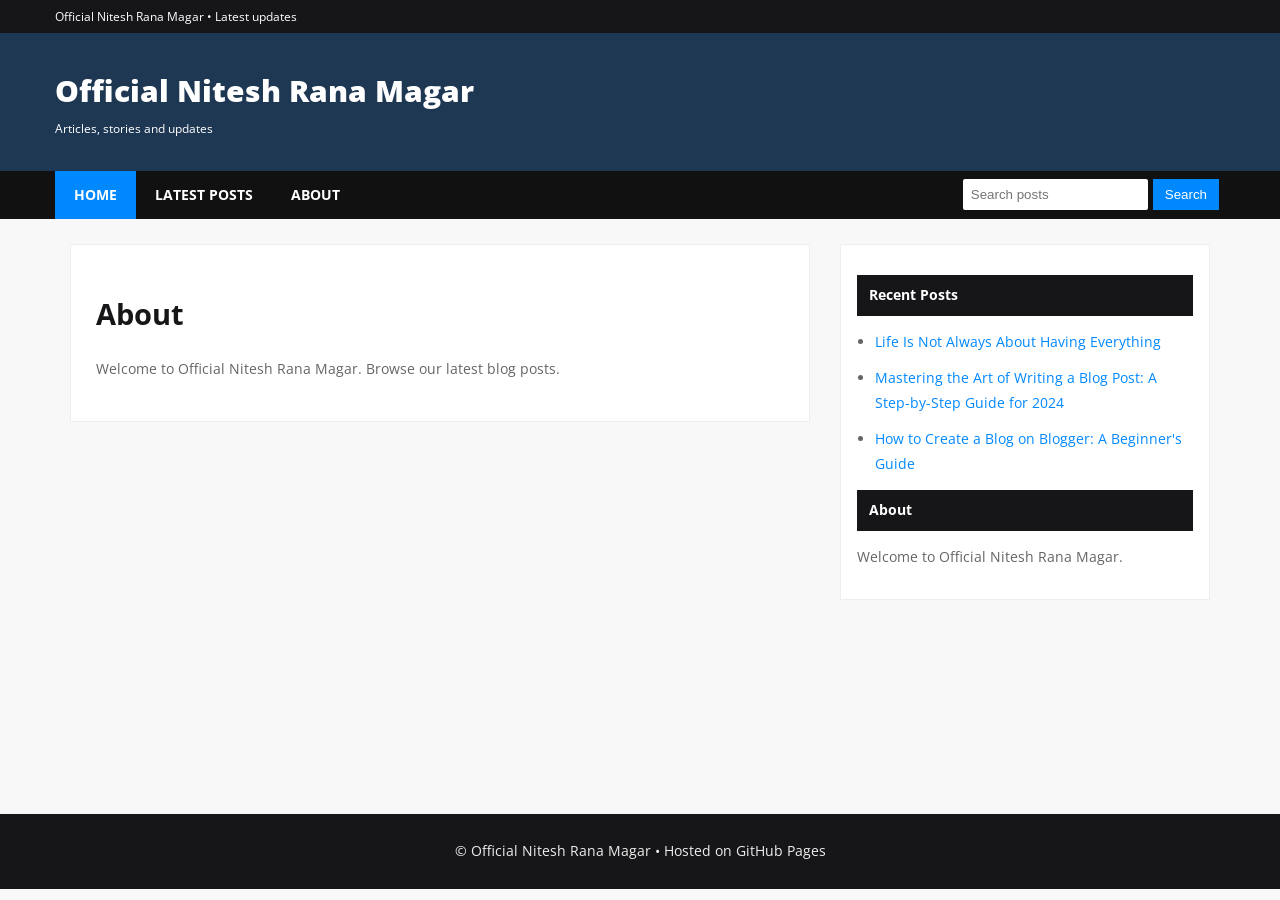
==== about.html @ b8dfa954 "Add files via upload" ====
<!doctype html><html lang="en"><head><meta charset="utf-8"><meta name="viewport" content="width=device-width,initial-scale=1"><title>About | Official Nitesh Rana Magar</title><meta name="description" content="About this website"><link rel="stylesheet" href="CSS/style.css"><link rel="canonical" href="https://niteshranamagar.com.np/about.html"></head><body><header><div class="top">Official Nitesh Rana Magar • Latest updates</div><div class="brand"><a href="index.html">Official Nitesh Rana Magar</a><small>Articles, stories and updates</small></div><nav class="nav"><div class="nav-inner"><button class="mobile-toggle" aria-label="Toggle menu">☰</button><div class="nav-links"><a class="active" href="index.html">Home</a><a href="index.html#latest">Latest Posts</a><a href="about.html">About</a></div><form class="search" action="index.html" method="get"><input name="q" aria-label="Search posts" placeholder="Search posts"><button type="submit">Search</button></form></div></nav></header><div class="wrap"><main><article class="article"><h1>About</h1><p>Welcome to Official Nitesh Rana Magar. Browse our latest blog posts.</p></article></main><aside class="sidebar"><h3>Recent Posts</h3><ul><li><a href="2026/08/life-is-not-always-about-having.html">Life Is Not Always About Having Everything</a></li><li><a href="2024/10/mastering-art-of-writing-blog-post-step.html">Mastering the Art of Writing a Blog Post: A Step-by-Step Guide for 2024</a></li><li><a href="2024/10/a-step-by-step-guide-to-creating-blog.html">How to Create a Blog on Blogger: A Beginner&#x27;s Guide</a></li></ul><h3>About</h3><p>Welcome to Official Nitesh Rana Magar.</p></aside></div><footer class="footer">© Official Nitesh Rana Magar • Hosted on GitHub Pages</footer><script src="js/main.js" defer></script></body></html>
---- CSS/style.css ----
@import url('https://fonts.googleapis.com/css2?family=Open+Sans:wght@400;600;700;800&display=swap');
:root{--blue:#0088ff;--dark:#161619;--head:#1e3753;--text:#656565}*{box-sizing:border-box}body{margin:0;background:#f8f8f8;color:var(--text);font:14px/1.75 'Open Sans',Arial,sans-serif}a{text-decoration:none;color:var(--blue)}a:hover{color:#005ea9}img{max-width:100%;height:auto}header .top{background:#161619;color:white;padding:6px max(16px,calc((100vw - 1170px)/2));font-size:12px}header .brand{background:#1e3753 url('https://blogger.googleusercontent.com/img/b/R29vZ2xl/AVvXsEglYlrq6RlFUQUMCfGf4Junsw3gi5Q00gRDCUJs_23S-vqgmKCU4-CncdOkBkfKqQ7S0qvA94m7v6Hy3ovlSEdP_IZ8lq71KV7uYAeVSwNFt8gDlttfbHmlEa3iBmPCX-pIeZfN3Q7JgOSH/s1600/Sora-Seo-Head-Bg.png') center/cover;padding:32px max(16px,calc((100vw - 1170px)/2));color:white}header .brand a{color:white;font-size:30px;font-weight:800}header .brand small{display:block;font-size:12px;font-weight:400}.nav{background:#111}.nav-inner{max-width:1170px;margin:auto;display:flex;align-items:center;justify-content:space-between}.nav-links{display:flex;gap:0}.nav a{color:white;padding:12px 19px;display:block;font-weight:700;text-transform:uppercase}.nav a:hover,.nav a.active{background:var(--blue)}.search{display:flex;gap:5px;padding:6px}.search input{padding:8px;border:0;border-radius:2px;min-width:110px}.search button{background:var(--blue);color:white;border:0;padding:8px 12px;cursor:pointer}.wrap{max-width:1170px;margin:25px auto;padding:0 15px;display:grid;grid-template-columns:minmax(0,2fr) minmax(250px,1fr);gap:30px;min-height:60vh}.section-title{background:var(--dark);color:white;font-size:15px;text-transform:uppercase;margin:0 0 20px}.section-title span{display:inline-block;background:var(--blue);padding:5px 15px}.cards{display:grid;grid-template-columns:repeat(2,minmax(0,1fr));gap:24px}.card{background:white;border:1px solid #eee;overflow:hidden}.thumb{height:210px;display:block;background:#e7edf3;overflow:hidden}.thumb img{height:100%;width:100%;object-fit:cover}.card .info{padding:15px}.card h2{font-size:19px;line-height:1.4;margin:8px 0}.card h2 a{color:#161619}.card h2 a:hover{color:var(--blue)}.meta{font-size:12px;color:#999}.category{background:var(--blue);color:white;font-size:11px;padding:3px 7px}.sidebar{background:white;padding:16px;border:1px solid #eee;align-self:start}.sidebar h3{background:var(--dark);color:white;font-size:14px;padding:8px 12px}.sidebar ul{padding-left:18px}.sidebar li{margin-bottom:12px}.article{background:white;padding:25px;border:1px solid #eee;overflow-wrap:anywhere}.article h1{font-size:29px;line-height:1.35;color:#161619}.article-content{font-size:15px;line-height:1.85}.article-content img{max-width:100%;height:auto}.article-content iframe{max-width:100%}.article-content a{overflow-wrap:anywhere}.article-content table{display:block;max-width:100%;overflow-x:auto}.article-content [style*='font-size: 42px']{font-size:28px!important}.empty{background:white;padding:30px}.footer{background:#161619;color:#eee;text-align:center;padding:25px;margin-top:30px}.mobile-toggle{display:none;background:none;color:white;border:0;font-size:24px;padding:8px 16px;cursor:pointer}@media(max-width:750px){.wrap{display:block}.sidebar{margin-top:24px}.cards{grid-template-columns:1fr}.thumb{height:220px}.nav-inner{display:block}.mobile-toggle{display:block}.nav-links{display:none;flex-direction:column}.nav-links.open{display:flex}.search{padding:10px}.search input{flex:1;min-width:0}.article{padding:15px}.article h1{font-size:23px}header .brand a{font-size:23px}}
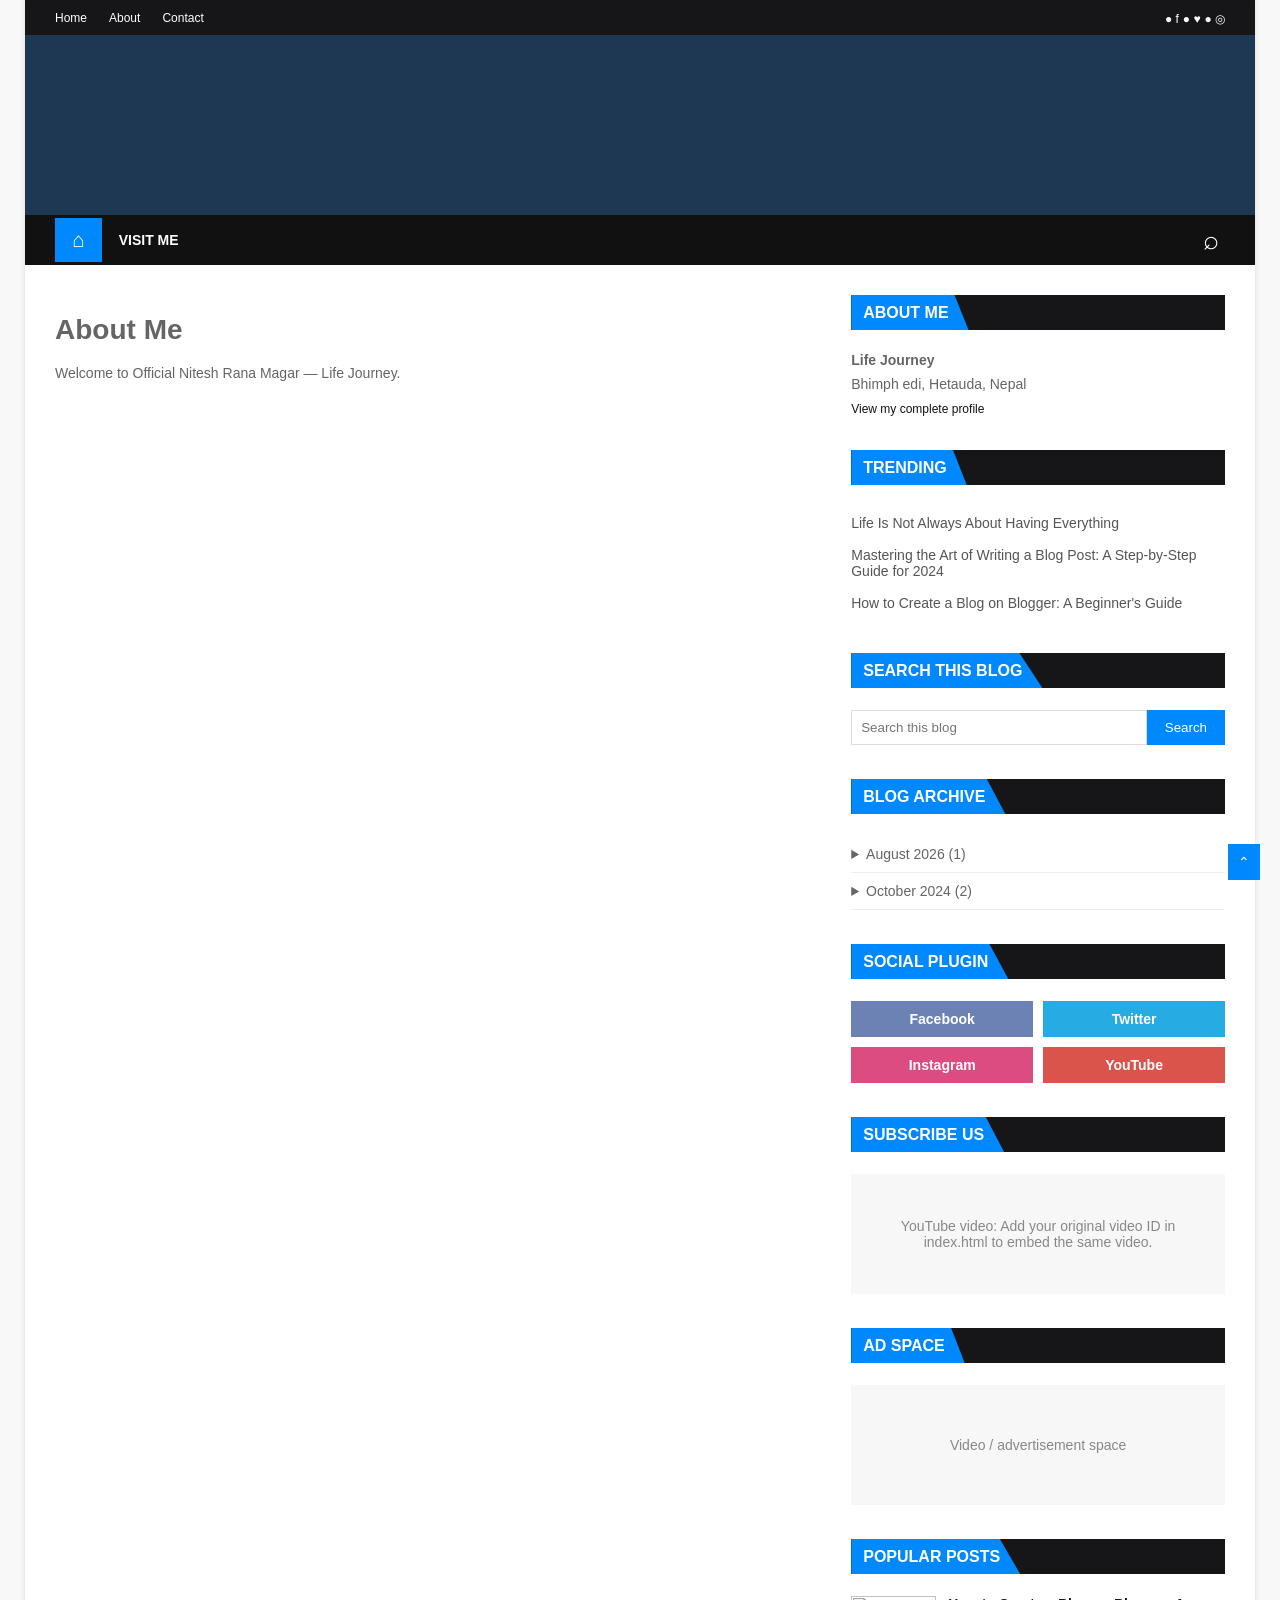
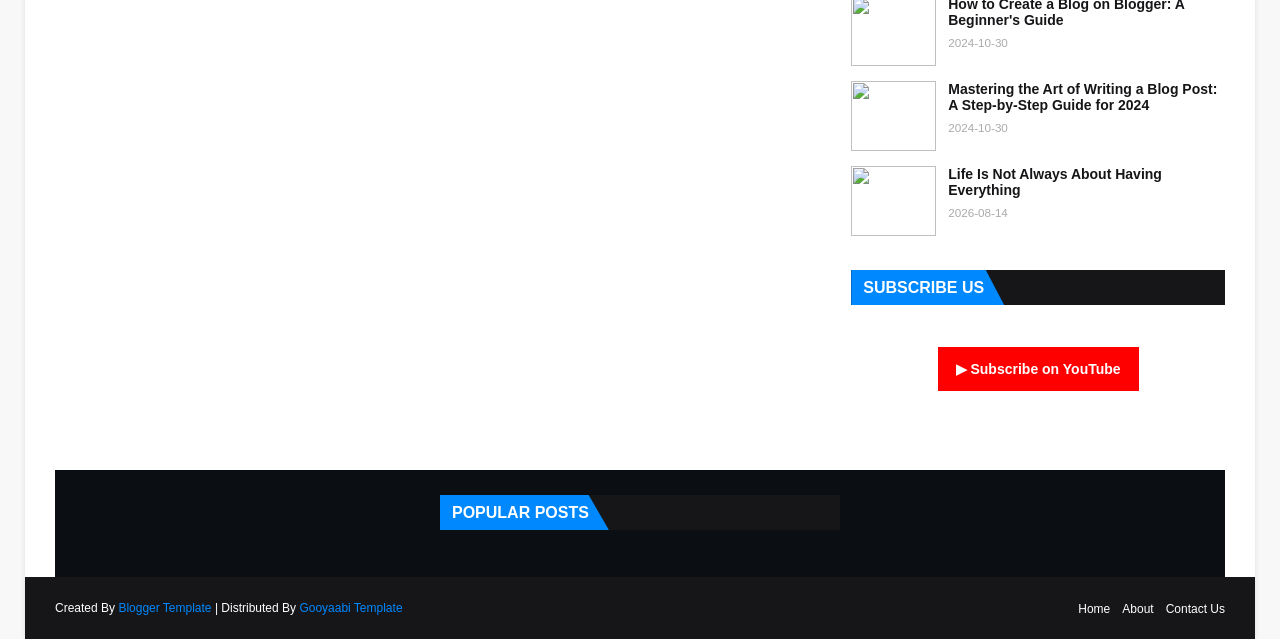
==== commit ee1dfa71: "Updating" ====
--- a/about.html
+++ b/about.html
@@ -1 +1 @@
-<!doctype html><html lang="en"><head><meta charset="utf-8"><meta name="viewport" content="width=device-width,initial-scale=1"><title>About | Official Nitesh Rana Magar</title><meta name="description" content="About this website"><link rel="stylesheet" href="CSS/style.css"><link rel="canonical" href="https://niteshranamagar.com.np/about.html"></head><body><header><div class="top">Official Nitesh Rana Magar • Latest updates</div><div class="brand"><a href="index.html">Official Nitesh Rana Magar</a><small>Articles, stories and updates</small></div><nav class="nav"><div class="nav-inner"><button class="mobile-toggle" aria-label="Toggle menu">☰</button><div class="nav-links"><a class="active" href="index.html">Home</a><a href="index.html#latest">Latest Posts</a><a href="about.html">About</a></div><form class="search" action="index.html" method="get"><input name="q" aria-label="Search posts" placeholder="Search posts"><button type="submit">Search</button></form></div></nav></header><div class="wrap"><main><article class="article"><h1>About</h1><p>Welcome to Official Nitesh Rana Magar. Browse our latest blog posts.</p></article></main><aside class="sidebar"><h3>Recent Posts</h3><ul><li><a href="2026/08/life-is-not-always-about-having.html">Life Is Not Always About Having Everything</a></li><li><a href="2024/10/mastering-art-of-writing-blog-post-step.html">Mastering the Art of Writing a Blog Post: A Step-by-Step Guide for 2024</a></li><li><a href="2024/10/a-step-by-step-guide-to-creating-blog.html">How to Create a Blog on Blogger: A Beginner&#x27;s Guide</a></li></ul><h3>About</h3><p>Welcome to Official Nitesh Rana Magar.</p></aside></div><footer class="footer">© Official Nitesh Rana Magar • Hosted on GitHub Pages</footer><script src="js/main.js" defer></script></body></html>+<!doctype html><html lang="en"><head><meta charset="utf-8"><meta name="viewport" content="width=device-width, initial-scale=1"><meta name="description" content="Official Nitesh Rana Magar blog"><title>Official Nitesh Rana Magar</title><link rel="stylesheet" href="style.css"></head><body><div id="outer"><div class="top"><div class="wrap"><a href="index.html">Home</a><a href="about.html">About</a><a href="contact.html">Contact</a><span class="top-social"><a href="https://facebook.com/">● f</a> <a href="https://twitter.com/">● ♥</a> <a href="https://instagram.com/">● ◎</a></span></div></div><header><div class="wrap"><img class="header-photo" src="assets/DSC_0408.jpeg" alt="Nitesh Rana Magar" onerror="this.style.display='none'"></div></header><nav><div class="wrap nav-inner"><a class="home" href="index.html">⌂</a><a href="index.html">VISIT ME</a><button id="searchToggle" aria-label="Search">⌕</button><form class="nav-search" action="index.html"><input name="q" placeholder="Search posts"></form></div></nav><div class="wrap layout"><main><h1>About Me</h1><p>Welcome to Official Nitesh Rana Magar — Life Journey.</p></main><aside><section class="widget"><h3 class="section-title"><span>ABOUT ME</span></h3><div class="about"><img src="assets/DSC_0408.jpeg" alt="Profile" onerror="this.style.display='none'"><div><b>Life Journey</b><p>Bhimph edi, Hetauda, Nepal</p><a href="about.html">View my complete profile</a></div></div></section><section class="widget"><h3 class="section-title"><span>TRENDING</span></h3><div class="side-list"><a href="post-1.html">Life Is Not Always About Having Everything</a><a href="post-2.html">Mastering the Art of Writing a Blog Post: A Step-by-Step Guide for 2024</a><a href="post-3.html">How to Create a Blog on Blogger: A Beginner&#x27;s Guide</a></div></section><section class="widget"><h3 class="section-title"><span>SEARCH THIS BLOG</span></h3><form id="searchform" action="index.html"><input id="q" name="q" placeholder="Search this blog" required><button>Search</button></form></section><section class="widget"><h3 class="section-title"><span>BLOG ARCHIVE</span></h3><details><summary>August 2026 (1)</summary><a href="post-1.html">Life Is Not Always About Having Everything</a></details><details><summary>October 2024 (2)</summary><a href="post-2.html">Mastering the Art of Writing a Blog Post: A Step-by-Step Guide for 2024</a><a href="post-3.html">How to Create a Blog on Blogger: A Beginner&#x27;s Guide</a></details></section><section class="widget"><h3 class="section-title"><span>SOCIAL PLUGIN</span></h3><div class="social-grid"><a class="fb" href="https://facebook.com/" target="_blank" rel="noopener">Facebook</a><a class="tw" href="https://twitter.com/" target="_blank" rel="noopener">Twitter</a><a class="ig" href="https://instagram.com/" target="_blank" rel="noopener">Instagram</a><a class="yt" href="https://youtube.com/" target="_blank" rel="noopener">YouTube</a></div></section><section class="widget"><h3 class="section-title"><span>SUBSCRIBE US</span></h3><div class="video-note">YouTube video: Add your original video ID in index.html to embed the same video.</div></section><section class="widget"><h3 class="section-title"><span>AD SPACE</span></h3><div class="video-note">Video / advertisement space</div></section><section class="widget"><h3 class="section-title"><span>POPULAR POSTS</span></h3><a class="popular" href="post-3.html"><img src="https://blogger.googleusercontent.com/img/b/R29vZ2xl/AVvXsEhb4g-47JvARWl4GKN60ap8gN_gB33fBuu68ETHW2DZZm34nmyw-2Glo_PSJFrKpmI0Rk1nDh0V3k23sV251pTU6AXNZKp6EXdTdmyQyFfRblJO55j4ydkO3hV8xMtKjK9Ml34X6GkpNxNYoA1_1XzeXAjAuy0UY6rqdqN2OtZJZCczlx-bk6IOD8quu4uB/s16000/Image%204.jpeg" loading="lazy"><span><b>How to Create a Blog on Blogger: A Beginner&#x27;s Guide</b><small>2024-10-30</small></span></a><a class="popular" href="post-2.html"><img src="https://blogger.googleusercontent.com/img/b/R29vZ2xl/AVvXsEgh5IjwazO3GfaXL0IXY3CRgIJoLI5qR8PG3SLLaA8UuJPl5IRZoWEK56QU0ov_rgeD134JoOKjcCPEPii5B7x-Yc7eUw74qqr9YWptg7qowl2DmTibtRsidQlcf2INbpF8fDZ-FYxJMp5hC4-9qWOMevWBlH7NaoI9DB6f7hpNVOgeQWTgERcQdzS7zPUt/w640-h640/Image%2019.jpeg" loading="lazy"><span><b>Mastering the Art of Writing a Blog Post: A Step-by-Step Guide for 2024</b><small>2024-10-30</small></span></a><a class="popular" href="post-1.html"><img src="https://blogger.googleusercontent.com/img/a/AVvXsEhAhETEpQWUWHpyaw4EtacbatovlaSbtLhlSCMe91Hwu8lI9tzih5Mb_OOBLZ7qHTUx01PbO6SgxYHDLDr_ZDfTr16t7vJeIqTCcjlDDy4QnAjEpkQOfSHDOGuH3u4jdZwhPH1uzg9I3juG0wHrPHtQhEZhvteDSA_EXH7otafVx8eDJxyFuqns0sEoUokS=w320-h187" loading="lazy"><span><b>Life Is Not Always About Having Everything</b><small>2026-08-14</small></span></a></section><section class="widget"><h3 class="section-title"><span>SUBSCRIBE US</span></h3><div class="subscribe"><a href="https://www.youtube.com/" target="_blank" rel="noopener">▶ Subscribe on YouTube</a></div></section></aside></div><div class="wrap footer-widget"><h3 class="section-title"><span>POPULAR POSTS</span></h3></div><footer><div class="wrap">Created By <a href="https://www.soratemplates.com/">Blogger Template</a> | Distributed By <a href="https://www.gooyaabitemplates.com/">Gooyaabi Template</a><span><a href="index.html">Home</a>　<a href="about.html">About</a>　<a href="contact.html">Contact Us</a></span></div></footer></div><a class="up" href="#">⌃</a><script src="script.js"></script></body></html>
--- a/style.css
+++ b/style.css
@@ -0,0 +1 @@
+*{box-sizing:border-box}html{scroll-behavior:smooth}body{margin:0;background:#f8f8f8;font:14px 'Open Sans',Arial,sans-serif;color:#656565}a{text-decoration:none;color:#0088ff}#outer{max-width:1230px;margin:auto;background:white;box-shadow:0 0 5px #ddd}.wrap{max-width:1170px;margin:auto}.top{background:#161619;color:white;height:35px}.top .wrap{display:flex;gap:22px;align-items:center;height:100%}.top a{color:white;font-size:12px}.top-social{margin-left:auto}header{background:#1e3753 url('https://blogger.googleusercontent.com/img/b/R29vZ2xl/AVvXsEglYlrq6RlFUQUMCfGf4Junsw3gi5Q00gRDCUJs_23S-vqgmKCU4-CncdOkBkfKqQ7S0qvA94m7v6Hy3ovlSEdP_IZ8lq71KV7uYAeVSwNFt8gDlttfbHmlEa3iBmPCX-pIeZfN3Q7JgOSH/s1600/Sora-Seo-Head-Bg.png') center/cover;height:180px;padding:30px 0}.header-photo{height:65px;width:55px;object-fit:cover}nav{background:#111;position:sticky;top:0;z-index:20}.nav-inner{display:flex;align-items:center;height:50px;position:relative}.nav-inner>a{color:white;padding:17px;font-weight:bold}.nav-inner .home{background:#0088ff;font-size:21px;padding:10px 17px}#searchToggle{margin-left:auto;background:transparent;border:0;color:white;font-size:27px;cursor:pointer}.nav-search{display:none;position:absolute;right:45px;top:7px}.nav-search.show{display:block}.nav-search input{padding:9px}.layout{display:grid;grid-template-columns: 2.05fr 1fr;gap:30px;padding-top:30px;padding-bottom:25px;align-items:start}main{min-width:0}aside{min-width:0}.section-title{background:#161619;height:35px;margin:0 0 22px;position:relative;color:white;font-size:16px;line-height:35px}.section-title span{display:inline-block;background:#0088ff;padding:0 20px 0 12px;clip-path:polygon(0 0,88% 0,100% 100%,0 100%)}.widget{margin-bottom:34px;position:relative}.view-all{position:absolute;right:6px;top:5px;background:#0088ff;color:white;padding:5px 10px;font-size:11px;font-weight:bold}.post-row{display:grid;grid-template-columns: 35% 1fr;gap:20px;margin-bottom:30px;min-height:210px}.thumb{display:block;height:210px;overflow:hidden}.thumb img{width:100%;height:100%;object-fit:cover}.post-row h2{font-size:25px;line-height:1.35;margin:2px 0 12px;color:#161619}.post-row h2 a{color:inherit}.post-row h2 a:hover{color:#0088ff}.meta{font-size:12px;color:#aaa;margin:10px 0}.post-row p{line-height:1.85;margin:10px 0}.btn{display:inline-block;background:#0088ff;color:white;font-weight:bold;padding:6px 12px}.about{display:flex;gap:15px}.about img{width:85px;height:85px;object-fit:cover}.about p{margin:8px 0}.about a{color:#111;font-size:12px}.side-list a,details a{display:block;padding:8px 0;color:#555}#searchform{display:flex}#searchform input{min-width:0;flex:1;border:1px solid #ddd;padding:9px}#searchform button{border:0;background:#0088ff;color:white;padding:0 18px}details{padding:10px 0;border-bottom:1px solid #eee}summary{cursor:pointer}.social-grid{display:grid;grid-template-columns:1fr 1fr;gap:10px}.social-grid a{padding:10px;color:white;text-align:center;font-weight:bold}.fb{background:#6c82b4}.tw{background:#26ace3}.ig{background:#db4d80}.yt{background:#db544c}.video-note{min-height:120px;display:grid;place-items:center;text-align:center;background:#f7f7f7;color:#888;padding:20px}.popular{display:flex;gap:12px;color:#161619;margin:0 0 15px}.popular img{width:85px;height:70px;object-fit:cover}.popular span{flex:1}.popular small{display:block;color:#aaa;margin-top:8px}.subscribe{text-align:center;padding:20px}.subscribe a{background:red;color:white;padding:14px 18px;display:inline-block;font-weight:bold}.feature{width:100%;max-height:280px;object-fit:cover}.pagination a{background:#0088ff;color:white;padding:9px 13px}.footer-widget{background:#0b0e12;min-height:100px;padding:25px 0;display:flex;justify-content:center}.footer-widget .section-title{width:400px}footer{background:#161619;color:white;padding:24px 0;font-size:12px}footer span{float:right}footer span a{color:white}.up{position:fixed;right:20px;bottom:20px;background:#0088ff;color:white;padding:10px}.article-title{color:#111;font-size:30px}.article-body{line-height:1.8;overflow-wrap:anywhere}.article-body img{max-width:100%;height:auto}.article-body iframe{max-width:100%}@media(max-width:800px){.wrap{padding-left:15px;padding-right:15px}.layout{grid-template-columns:1fr}.post-row{grid-template-columns:35% 1fr}.post-row h2{font-size:19px}header{height:145px}footer span{float:none;display:block;margin-top:12px}}@media(max-width:480px){.post-row{grid-template-columns:1fr}.thumb{height:200px}.post-row h2{font-size:21px}.top .wrap{gap:12px}}
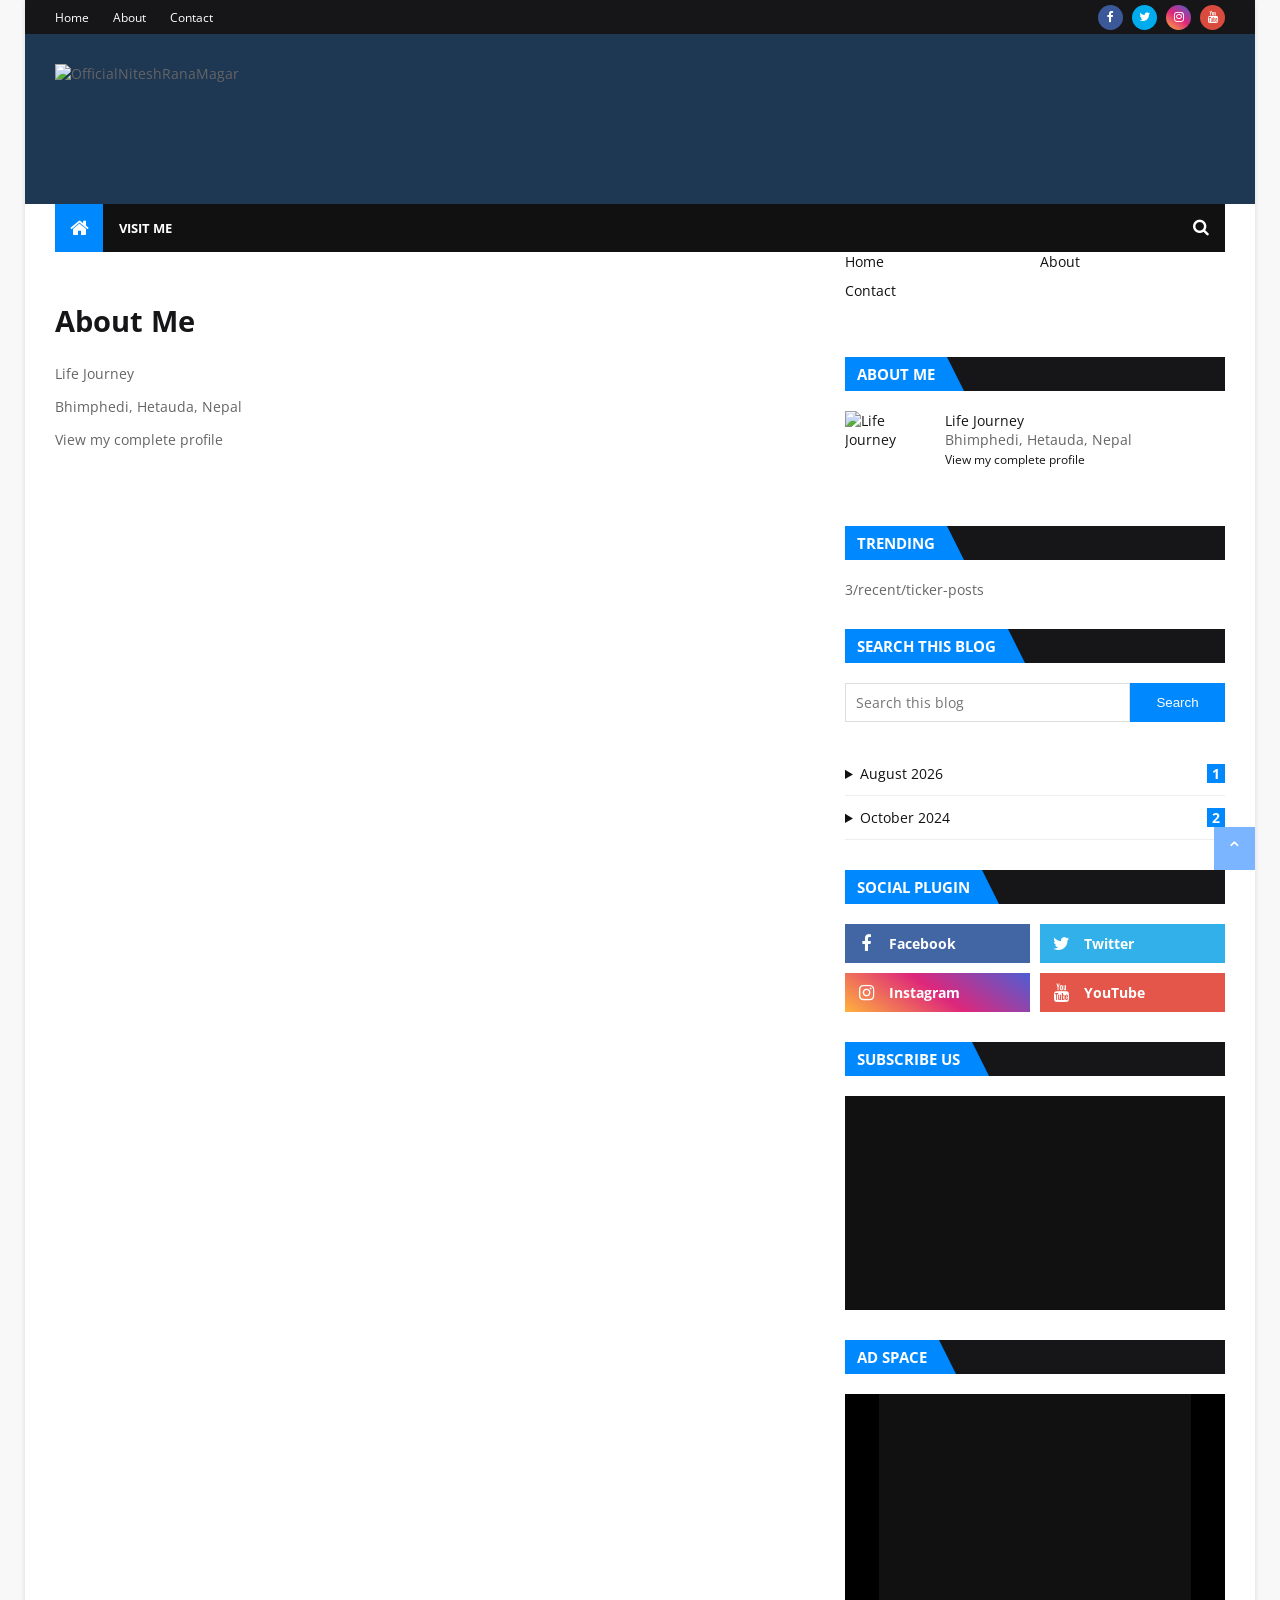
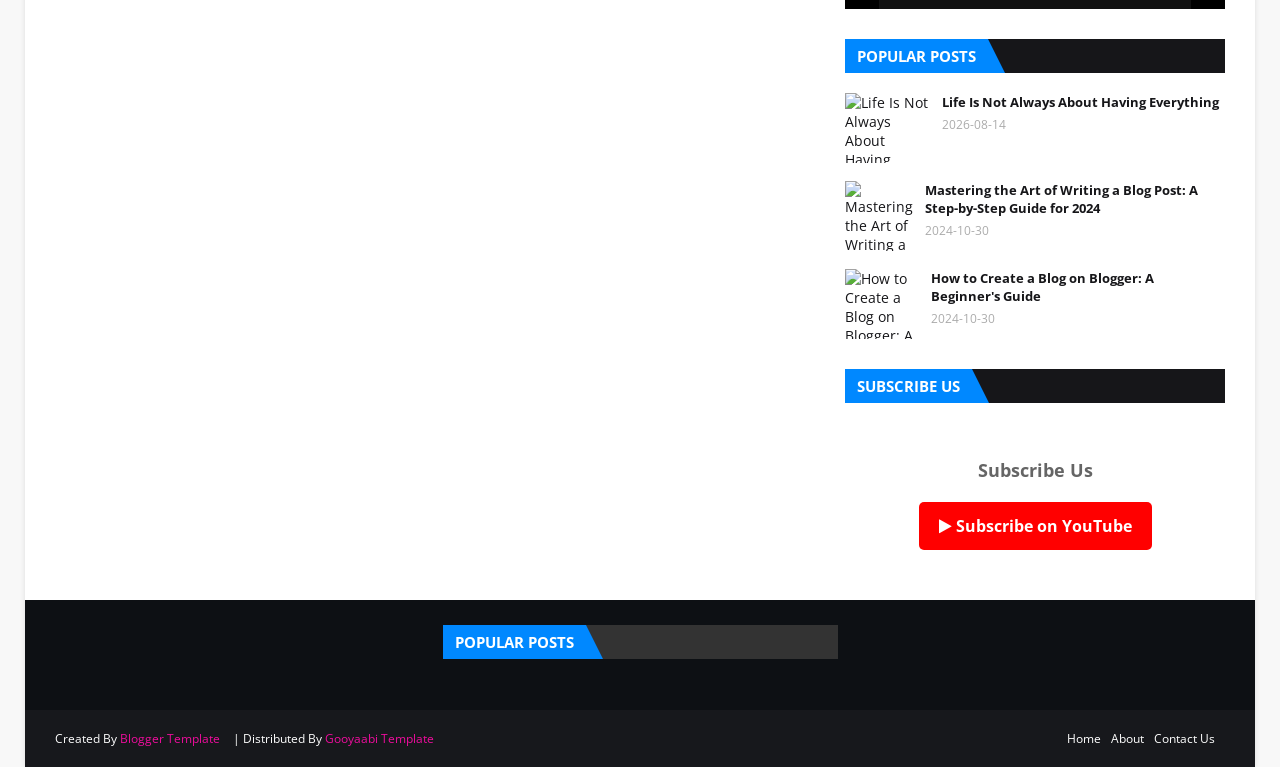
==== commit 86c1c427: "3rd updating" ====
--- a/about.html
+++ b/about.html
@@ -1 +1 @@
-<!doctype html><html lang="en"><head><meta charset="utf-8"><meta name="viewport" content="width=device-width, initial-scale=1"><meta name="description" content="Official Nitesh Rana Magar blog"><title>Official Nitesh Rana Magar</title><link rel="stylesheet" href="style.css"></head><body><div id="outer"><div class="top"><div class="wrap"><a href="index.html">Home</a><a href="about.html">About</a><a href="contact.html">Contact</a><span class="top-social"><a href="https://facebook.com/">● f</a> <a href="https://twitter.com/">● ♥</a> <a href="https://instagram.com/">● ◎</a></span></div></div><header><div class="wrap"><img class="header-photo" src="assets/DSC_0408.jpeg" alt="Nitesh Rana Magar" onerror="this.style.display='none'"></div></header><nav><div class="wrap nav-inner"><a class="home" href="index.html">⌂</a><a href="index.html">VISIT ME</a><button id="searchToggle" aria-label="Search">⌕</button><form class="nav-search" action="index.html"><input name="q" placeholder="Search posts"></form></div></nav><div class="wrap layout"><main><h1>About Me</h1><p>Welcome to Official Nitesh Rana Magar — Life Journey.</p></main><aside><section class="widget"><h3 class="section-title"><span>ABOUT ME</span></h3><div class="about"><img src="assets/DSC_0408.jpeg" alt="Profile" onerror="this.style.display='none'"><div><b>Life Journey</b><p>Bhimph edi, Hetauda, Nepal</p><a href="about.html">View my complete profile</a></div></div></section><section class="widget"><h3 class="section-title"><span>TRENDING</span></h3><div class="side-list"><a href="post-1.html">Life Is Not Always About Having Everything</a><a href="post-2.html">Mastering the Art of Writing a Blog Post: A Step-by-Step Guide for 2024</a><a href="post-3.html">How to Create a Blog on Blogger: A Beginner&#x27;s Guide</a></div></section><section class="widget"><h3 class="section-title"><span>SEARCH THIS BLOG</span></h3><form id="searchform" action="index.html"><input id="q" name="q" placeholder="Search this blog" required><button>Search</button></form></section><section class="widget"><h3 class="section-title"><span>BLOG ARCHIVE</span></h3><details><summary>August 2026 (1)</summary><a href="post-1.html">Life Is Not Always About Having Everything</a></details><details><summary>October 2024 (2)</summary><a href="post-2.html">Mastering the Art of Writing a Blog Post: A Step-by-Step Guide for 2024</a><a href="post-3.html">How to Create a Blog on Blogger: A Beginner&#x27;s Guide</a></details></section><section class="widget"><h3 class="section-title"><span>SOCIAL PLUGIN</span></h3><div class="social-grid"><a class="fb" href="https://facebook.com/" target="_blank" rel="noopener">Facebook</a><a class="tw" href="https://twitter.com/" target="_blank" rel="noopener">Twitter</a><a class="ig" href="https://instagram.com/" target="_blank" rel="noopener">Instagram</a><a class="yt" href="https://youtube.com/" target="_blank" rel="noopener">YouTube</a></div></section><section class="widget"><h3 class="section-title"><span>SUBSCRIBE US</span></h3><div class="video-note">YouTube video: Add your original video ID in index.html to embed the same video.</div></section><section class="widget"><h3 class="section-title"><span>AD SPACE</span></h3><div class="video-note">Video / advertisement space</div></section><section class="widget"><h3 class="section-title"><span>POPULAR POSTS</span></h3><a class="popular" href="post-3.html"><img src="https://blogger.googleusercontent.com/img/b/R29vZ2xl/AVvXsEhb4g-47JvARWl4GKN60ap8gN_gB33fBuu68ETHW2DZZm34nmyw-2Glo_PSJFrKpmI0Rk1nDh0V3k23sV251pTU6AXNZKp6EXdTdmyQyFfRblJO55j4ydkO3hV8xMtKjK9Ml34X6GkpNxNYoA1_1XzeXAjAuy0UY6rqdqN2OtZJZCczlx-bk6IOD8quu4uB/s16000/Image%204.jpeg" loading="lazy"><span><b>How to Create a Blog on Blogger: A Beginner&#x27;s Guide</b><small>2024-10-30</small></span></a><a class="popular" href="post-2.html"><img src="https://blogger.googleusercontent.com/img/b/R29vZ2xl/AVvXsEgh5IjwazO3GfaXL0IXY3CRgIJoLI5qR8PG3SLLaA8UuJPl5IRZoWEK56QU0ov_rgeD134JoOKjcCPEPii5B7x-Yc7eUw74qqr9YWptg7qowl2DmTibtRsidQlcf2INbpF8fDZ-FYxJMp5hC4-9qWOMevWBlH7NaoI9DB6f7hpNVOgeQWTgERcQdzS7zPUt/w640-h640/Image%2019.jpeg" loading="lazy"><span><b>Mastering the Art of Writing a Blog Post: A Step-by-Step Guide for 2024</b><small>2024-10-30</small></span></a><a class="popular" href="post-1.html"><img src="https://blogger.googleusercontent.com/img/a/AVvXsEhAhETEpQWUWHpyaw4EtacbatovlaSbtLhlSCMe91Hwu8lI9tzih5Mb_OOBLZ7qHTUx01PbO6SgxYHDLDr_ZDfTr16t7vJeIqTCcjlDDy4QnAjEpkQOfSHDOGuH3u4jdZwhPH1uzg9I3juG0wHrPHtQhEZhvteDSA_EXH7otafVx8eDJxyFuqns0sEoUokS=w320-h187" loading="lazy"><span><b>Life Is Not Always About Having Everything</b><small>2026-08-14</small></span></a></section><section class="widget"><h3 class="section-title"><span>SUBSCRIBE US</span></h3><div class="subscribe"><a href="https://www.youtube.com/" target="_blank" rel="noopener">▶ Subscribe on YouTube</a></div></section></aside></div><div class="wrap footer-widget"><h3 class="section-title"><span>POPULAR POSTS</span></h3></div><footer><div class="wrap">Created By <a href="https://www.soratemplates.com/">Blogger Template</a> | Distributed By <a href="https://www.gooyaabitemplates.com/">Gooyaabi Template</a><span><a href="index.html">Home</a>　<a href="about.html">About</a>　<a href="contact.html">Contact Us</a></span></div></footer></div><a class="up" href="#">⌃</a><script src="script.js"></script></body></html>+<!doctype html><html lang="en"><head><meta charset="utf-8"><meta name="viewport" content="width=device-width, initial-scale=1"><link rel="stylesheet" href="style.css"><link href="https://fonts.googleapis.com/css?family=Open+Sans:400,700,800&display=swap" rel="stylesheet"><link rel="stylesheet" href="https://cdnjs.cloudflare.com/ajax/libs/font-awesome/4.7.0/css/font-awesome.min.css"><script defer src="script.js"></script><title>About Me — OfficialNiteshRanaMagar</title></head><body><div class="page"><div class="topbar"><div><a href="index.html">Home</a><a href="about.html">About</a><a href="contact.html">Contact</a></div><div class="top-social"><a class="facebook" href="https://www.facebook.com/niteshranamagar01" target="_blank" rel="noopener" aria-label="Facebook"><i class="fa fa-facebook"></i><span>Facebook</span></a><a class="twitter" href="https://x.com/beom_ccc" target="_blank" rel="noopener" aria-label="Twitter"><i class="fa fa-twitter"></i><span>Twitter</span></a><a class="instagram" href="https://www.instagram.com/officialniteshranamagar/" target="_blank" rel="noopener" aria-label="Instagram"><i class="fa fa-instagram"></i><span>Instagram</span></a><a class="youtube" href="https://www.youtube.com/@niteshmagarvlogsr2" target="_blank" rel="noopener" aria-label="YouTube"><i class="fa fa-youtube"></i><span>YouTube</span></a></div></div><header class="header"><a href="index.html"><img src="https://blogger.googleusercontent.com/img/a/AVvXsEgUBipj3XaGP6TCswDvsS4SVaADWafEoUQFYUJ_1sl7LhoGlxXnk5bZRqp8LVl-YM6yAF50K0X-Va9VBim4-Xq62HuNlB95XoFXMkG-LcmHW9Y_iosJ8hSZ8VQNG3L6qYnl8HvOkCmag3nOdZbOzDnW_kvVo0SkTFebYrY3TgCdUx5OBKHccV0c3gwhAaPC=s304" alt="OfficialNiteshRanaMagar"></a></header><nav class="nav"><a class="home-icon" href="index.html" aria-label="Home"><i class="fa fa-home"></i></a><a class="visit" href="https://www.instagram.com/officialniteshranamagar/">VISIT ME</a><button id="toggle-search" aria-label="Open search"><i class="fa fa-search"></i></button><form id="nav-search" action="index.html"><input type="search" name="q" placeholder="Search this blog" aria-label="Search this blog"><button type="submit">Search</button></form></nav><div class="columns"><main><article class="full-post"><h1>About Me</h1><p>Life Journey</p><p>Bhimphedi, Hetauda, Nepal</p><p><a href="https://www.instagram.com/officialniteshranamagar/">View my complete profile</a></p></article></main><aside class="sidebar"><div class="side-links"><a href="index.html">Home</a><a href="about.html">About</a><a href="contact.html">Contact</a></div><div class="section-heading"><span>ABOUT ME</span></div><div class="about-card"><img src="https://blogger.googleusercontent.com/img/a/AVvXsEgUBipj3XaGP6TCswDvsS4SVaADWafEoUQFYUJ_1sl7LhoGlxXnk5bZRqp8LVl-YM6yAF50K0X-Va9VBim4-Xq62HuNlB95XoFXMkG-LcmHW9Y_iosJ8hSZ8VQNG3L6qYnl8HvOkCmag3nOdZbOzDnW_kvVo0SkTFebYrY3TgCdUx5OBKHccV0c3gwhAaPC=s304" alt="Life Journey"><div>Life Journey<br><span>Bhimphedi, Hetauda, Nepal</span><br><a href="about.html">View my complete profile</a></div></div><div class="section-heading"><span>TRENDING</span></div><p class="trending">3/recent/ticker-posts</p><div class="section-heading"><span>SEARCH THIS BLOG</span></div><form class="sidebar-search" action="index.html"><input name="q" placeholder="Search this blog" aria-label="Search this blog"><button>Search</button></form><div class="archive"><details><summary>August 2026 <b>1</b></summary><a href="post-1.html">Life Is Not Always About Having Everything</a></details><details><summary>October 2024 <b>2</b></summary><a href="post-2.html">Mastering the Art of Writing a Blog Post: A Step-by-Step Guide for 2024</a><a href="post-3.html">How to Create a Blog on Blogger: A Beginner&#x27;s Guide</a></details></div><div class="section-heading"><span>SOCIAL PLUGIN</span></div><div class="sidebar-social"><a class="facebook" href="https://www.facebook.com/niteshranamagar01" target="_blank" rel="noopener" aria-label="Facebook"><i class="fa fa-facebook"></i><span>Facebook</span></a><a class="twitter" href="https://x.com/beom_ccc" target="_blank" rel="noopener" aria-label="Twitter"><i class="fa fa-twitter"></i><span>Twitter</span></a><a class="instagram" href="https://www.instagram.com/officialniteshranamagar/" target="_blank" rel="noopener" aria-label="Instagram"><i class="fa fa-instagram"></i><span>Instagram</span></a><a class="youtube" href="https://www.youtube.com/@niteshmagarvlogsr2" target="_blank" rel="noopener" aria-label="YouTube"><i class="fa fa-youtube"></i><span>YouTube</span></a></div><div class="section-heading"><span>SUBSCRIBE US</span></div><div class="video"><iframe loading="lazy" src="https://www.youtube.com/embed/aybNi6tDIi8" title="Subscribe Us video" allow="accelerometer; autoplay; encrypted-media; picture-in-picture" referrerpolicy="strict-origin-when-cross-origin" allowfullscreen></iframe></div><div class="section-heading"><span>AD SPACE</span></div><div class="ad-space"><div class="video"><iframe loading="lazy" src="https://www.youtube.com/embed/YI2hmbXtq5U" title="Advertisement video" allow="accelerometer; autoplay; encrypted-media; picture-in-picture" referrerpolicy="strict-origin-when-cross-origin" allowfullscreen></iframe></div></div><div class="section-heading"><span>POPULAR POSTS</span></div><div class="popular"><a href="post-1.html"><img loading="lazy" src="https://blogger.googleusercontent.com/img/a/AVvXsEhAhETEpQWUWHpyaw4EtacbatovlaSbtLhlSCMe91Hwu8lI9tzih5Mb_OOBLZ7qHTUx01PbO6SgxYHDLDr_ZDfTr16t7vJeIqTCcjlDDy4QnAjEpkQOfSHDOGuH3u4jdZwhPH1uzg9I3juG0wHrPHtQhEZhvteDSA_EXH7otafVx8eDJxyFuqns0sEoUokS=w320-h187" alt="Life Is Not Always About Having Everything"><span><strong>Life Is Not Always About Having Everything</strong><small>2026-08-14</small></span></a><a href="post-2.html"><img loading="lazy" src="https://blogger.googleusercontent.com/img/b/R29vZ2xl/AVvXsEgh5IjwazO3GfaXL0IXY3CRgIJoLI5qR8PG3SLLaA8UuJPl5IRZoWEK56QU0ov_rgeD134JoOKjcCPEPii5B7x-Yc7eUw74qqr9YWptg7qowl2DmTibtRsidQlcf2INbpF8fDZ-FYxJMp5hC4-9qWOMevWBlH7NaoI9DB6f7hpNVOgeQWTgERcQdzS7zPUt/w640-h640/Image%2019.jpeg" alt="Mastering the Art of Writing a Blog Post: A Step-by-Step Guide for 2024"><span><strong>Mastering the Art of Writing a Blog Post: A Step-by-Step Guide for 2024</strong><small>2024-10-30</small></span></a><a href="post-3.html"><img loading="lazy" src="https://blogger.googleusercontent.com/img/b/R29vZ2xl/AVvXsEhb4g-47JvARWl4GKN60ap8gN_gB33fBuu68ETHW2DZZm34nmyw-2Glo_PSJFrKpmI0Rk1nDh0V3k23sV251pTU6AXNZKp6EXdTdmyQyFfRblJO55j4ydkO3hV8xMtKjK9Ml34X6GkpNxNYoA1_1XzeXAjAuy0UY6rqdqN2OtZJZCczlx-bk6IOD8quu4uB/s16000/Image%204.jpeg" alt="How to Create a Blog on Blogger: A Beginner&#x27;s Guide"><span><strong>How to Create a Blog on Blogger: A Beginner&#x27;s Guide</strong><small>2024-10-30</small></span></a></div><div class="section-heading"><span>SUBSCRIBE US</span></div><div class="subscribe"><strong>Subscribe Us</strong><a href="https://www.youtube.com/@niteshmagarvlogsr2" target="_blank" rel="noopener"><i class="fa fa-play"></i> Subscribe on YouTube</a></div></aside></div><footer><div class="footer-feature"><div class="section-heading"><span>POPULAR POSTS</span></div></div><div class="footer-bottom"><span>Created By <a href="https://www.blogger.com/">Blogger Template</a> | Distributed By <a href="https://www.gooyaabitemplates.com/">Gooyaabi Template</a></span><div><a href="index.html">Home</a><a href="about.html">About</a><a href="contact.html">Contact Us</a></div></div></footer><a class="to-top" href="#" aria-label="Back to top">⌃</a></div></body></html>
--- a/style.css
+++ b/style.css
@@ -1 +1 @@
-*{box-sizing:border-box}html{scroll-behavior:smooth}body{margin:0;background:#f8f8f8;font:14px 'Open Sans',Arial,sans-serif;color:#656565}a{text-decoration:none;color:#0088ff}#outer{max-width:1230px;margin:auto;background:white;box-shadow:0 0 5px #ddd}.wrap{max-width:1170px;margin:auto}.top{background:#161619;color:white;height:35px}.top .wrap{display:flex;gap:22px;align-items:center;height:100%}.top a{color:white;font-size:12px}.top-social{margin-left:auto}header{background:#1e3753 url('https://blogger.googleusercontent.com/img/b/R29vZ2xl/AVvXsEglYlrq6RlFUQUMCfGf4Junsw3gi5Q00gRDCUJs_23S-vqgmKCU4-CncdOkBkfKqQ7S0qvA94m7v6Hy3ovlSEdP_IZ8lq71KV7uYAeVSwNFt8gDlttfbHmlEa3iBmPCX-pIeZfN3Q7JgOSH/s1600/Sora-Seo-Head-Bg.png') center/cover;height:180px;padding:30px 0}.header-photo{height:65px;width:55px;object-fit:cover}nav{background:#111;position:sticky;top:0;z-index:20}.nav-inner{display:flex;align-items:center;height:50px;position:relative}.nav-inner>a{color:white;padding:17px;font-weight:bold}.nav-inner .home{background:#0088ff;font-size:21px;padding:10px 17px}#searchToggle{margin-left:auto;background:transparent;border:0;color:white;font-size:27px;cursor:pointer}.nav-search{display:none;position:absolute;right:45px;top:7px}.nav-search.show{display:block}.nav-search input{padding:9px}.layout{display:grid;grid-template-columns: 2.05fr 1fr;gap:30px;padding-top:30px;padding-bottom:25px;align-items:start}main{min-width:0}aside{min-width:0}.section-title{background:#161619;height:35px;margin:0 0 22px;position:relative;color:white;font-size:16px;line-height:35px}.section-title span{display:inline-block;background:#0088ff;padding:0 20px 0 12px;clip-path:polygon(0 0,88% 0,100% 100%,0 100%)}.widget{margin-bottom:34px;position:relative}.view-all{position:absolute;right:6px;top:5px;background:#0088ff;color:white;padding:5px 10px;font-size:11px;font-weight:bold}.post-row{display:grid;grid-template-columns: 35% 1fr;gap:20px;margin-bottom:30px;min-height:210px}.thumb{display:block;height:210px;overflow:hidden}.thumb img{width:100%;height:100%;object-fit:cover}.post-row h2{font-size:25px;line-height:1.35;margin:2px 0 12px;color:#161619}.post-row h2 a{color:inherit}.post-row h2 a:hover{color:#0088ff}.meta{font-size:12px;color:#aaa;margin:10px 0}.post-row p{line-height:1.85;margin:10px 0}.btn{display:inline-block;background:#0088ff;color:white;font-weight:bold;padding:6px 12px}.about{display:flex;gap:15px}.about img{width:85px;height:85px;object-fit:cover}.about p{margin:8px 0}.about a{color:#111;font-size:12px}.side-list a,details a{display:block;padding:8px 0;color:#555}#searchform{display:flex}#searchform input{min-width:0;flex:1;border:1px solid #ddd;padding:9px}#searchform button{border:0;background:#0088ff;color:white;padding:0 18px}details{padding:10px 0;border-bottom:1px solid #eee}summary{cursor:pointer}.social-grid{display:grid;grid-template-columns:1fr 1fr;gap:10px}.social-grid a{padding:10px;color:white;text-align:center;font-weight:bold}.fb{background:#6c82b4}.tw{background:#26ace3}.ig{background:#db4d80}.yt{background:#db544c}.video-note{min-height:120px;display:grid;place-items:center;text-align:center;background:#f7f7f7;color:#888;padding:20px}.popular{display:flex;gap:12px;color:#161619;margin:0 0 15px}.popular img{width:85px;height:70px;object-fit:cover}.popular span{flex:1}.popular small{display:block;color:#aaa;margin-top:8px}.subscribe{text-align:center;padding:20px}.subscribe a{background:red;color:white;padding:14px 18px;display:inline-block;font-weight:bold}.feature{width:100%;max-height:280px;object-fit:cover}.pagination a{background:#0088ff;color:white;padding:9px 13px}.footer-widget{background:#0b0e12;min-height:100px;padding:25px 0;display:flex;justify-content:center}.footer-widget .section-title{width:400px}footer{background:#161619;color:white;padding:24px 0;font-size:12px}footer span{float:right}footer span a{color:white}.up{position:fixed;right:20px;bottom:20px;background:#0088ff;color:white;padding:10px}.article-title{color:#111;font-size:30px}.article-body{line-height:1.8;overflow-wrap:anywhere}.article-body img{max-width:100%;height:auto}.article-body iframe{max-width:100%}@media(max-width:800px){.wrap{padding-left:15px;padding-right:15px}.layout{grid-template-columns:1fr}.post-row{grid-template-columns:35% 1fr}.post-row h2{font-size:19px}header{height:145px}footer span{float:none;display:block;margin-top:12px}}@media(max-width:480px){.post-row{grid-template-columns:1fr}.thumb{height:200px}.post-row h2{font-size:21px}.top .wrap{gap:12px}}+*{box-sizing:border-box}html{scroll-behavior:smooth}body{margin:0;background:#f8f8f8;font:14px 'Open Sans',Arial,sans-serif;color:#656565}a{text-decoration:none;color:inherit}a:hover{color:#0088ff}.page{max-width:1230px;margin:auto;background:white;box-shadow:0 0 5px #ddd}.topbar{height:34px;background:#161619;color:white;display:flex;align-items:center;justify-content:space-between;padding:0 30px}.topbar>div:first-child{display:flex;gap:24px}.topbar a{font-size:12px}.top-social{display:flex;gap:9px}.top-social a{width:25px;height:25px;border-radius:50%;display:grid;place-items:center;background:#3b5999}.top-social .twitter{background:#00acee}.top-social .instagram{background:linear-gradient(35deg,#ffb13d,#dd277b,#4d5ed4)}.top-social .youtube{background:#d94b3e}.top-social span{display:none}.header{height:170px;background:#1e3753 url('https://blogger.googleusercontent.com/img/b/R29vZ2xl/AVvXsEglYlrq6RlFUQUMCfGf4Junsw3gi5Q00gRDCUJs_23S-vqgmKCU4-CncdOkBkfKqQ7S0qvA94m7v6Hy3ovlSEdP_IZ8lq71KV7uYAeVSwNFt8gDlttfbHmlEa3iBmPCX-pIeZfN3Q7JgOSH/s1600/Sora-Seo-Head-Bg.png') center/cover no-repeat;padding:30px}.header img{width:55px;height:65px;object-fit:cover}.nav{height:48px;background:#111;display:flex;align-items:center;position:sticky;top:0;z-index:50;color:white;margin:0 30px}.nav .home-icon{width:48px;height:48px;background:#0088ff;display:grid;place-items:center;font-size:20px}.nav .visit{font-weight:700;font-size:13px;padding:0 16px}.nav>button{margin-left:auto;border:0;background:none;color:white;font-size:17px;width:48px;height:48px;cursor:pointer}.nav form{display:none;position:absolute;inset:0;background:#161619;align-items:center;padding:4px 48px 4px 8px}.nav form.open{display:flex}.nav form input{flex:1;background:transparent;color:white;border:0;padding:8px;outline:0}.nav form button{background:#0088ff;color:white;border:0;padding:8px 12px;cursor:pointer}.columns{display:grid;grid-template-columns:minmax(0,2fr) minmax(300px,1fr);gap:30px;padding:0 30px 0;align-items:start}.columns main,.sidebar{min-width:0}.section-heading{height:34px;background:#161619;margin:0 0 20px;position:relative;display:flex;align-items:center}.section-heading span{height:34px;line-height:34px;position:relative;background:#0088ff;color:white;font-weight:700;font-size:15px;padding:0 12px;white-space:nowrap}.section-heading span:after{content:'';position:absolute;left:100%;top:0;border-left:17px solid #0088ff;border-top:34px solid transparent}.columns main>.section-heading{margin-top:0}.columns{padding-top:0}.view-all{position:relative;text-align:right;margin-top:-52px;height:52px;padding:9px 8px}.view-all a,.read-more{background:#0088ff;color:white!important;font-weight:700;font-size:13px;padding:6px 11px;display:inline-block}.view-all a{font-size:11px}.post-row{display:grid;grid-template-columns:34% 1fr;gap:20px;margin-bottom:30px;min-height:195px}.post-row .thumb{display:block;overflow:hidden;min-height:180px}.post-row .thumb img{width:100%;height:100%;max-height:215px;object-fit:cover}.post-row h2{font-size:25px;line-height:1.4;margin:0 0 10px;color:#161619}.post-row p{font-size:14px;line-height:1.85;margin:12px 0}.meta{color:#aaa;font-size:12px}.sidebar{padding-top:0}.side-links{min-height:105px;display:grid;grid-template-columns:1fr 1fr;align-content:start;gap:10px;color:#111}.sidebar .section-heading{margin:0 0 20px}.sidebar>section,.sidebar>.about-card,.sidebar>.trending,.sidebar>.sidebar-search,.sidebar>.archive,.sidebar>.sidebar-social,.sidebar>.video,.sidebar>.ad-space,.sidebar>.popular,.sidebar>.subscribe{margin-bottom:30px}.about-card{display:flex;gap:15px;color:#161619}.about-card img{width:85px;height:85px;object-fit:cover}.about-card span{color:#656565}.about-card a{font-size:12px}.trending{margin-top:0}.sidebar-search{display:flex}.sidebar-search input{width:75%;padding:9px 10px;border:1px solid #ddd;font:inherit}.sidebar-search button{width:25%;background:#0088ff;color:white;border:0;cursor:pointer}.archive details{border-bottom:1px solid #eee;padding:12px 0;color:#111}.archive summary{cursor:pointer}.archive b{float:right;background:#0088ff;color:white;padding:0 5px}.archive a{display:block;padding:8px 12px;color:#666}.sidebar-social{display:grid;grid-template-columns:1fr 1fr;gap:10px}.sidebar-social a{background:#4265a4;color:white;display:flex;align-items:center;gap:12px;font-weight:700;padding:10px}.sidebar-social a i{width:22px;text-align:center;font-size:18px}.sidebar-social .twitter{background:#32b0e9}.sidebar-social .instagram{background:linear-gradient(35deg,#ffb13d,#dd277b,#4d5ed4)}.sidebar-social .youtube{background:#e35649}.video{position:relative;width:100%;aspect-ratio:16/9;background:#111}.video iframe{width:100%;height:100%;border:0;position:absolute;inset:0}.ad-space{background:black;padding:0 9%;}.ad-space .video{aspect-ratio:1.45}.popular>a{display:flex;gap:12px;margin-bottom:18px;color:#161619}.popular img{width:85px;height:70px;object-fit:cover}.popular strong{display:block;font-size:13px}.popular small{display:block;color:#aaa;margin-top:6px}.subscribe{text-align:center;padding:35px 0 20px}.subscribe strong{display:block;font-size:18px;margin-bottom:20px}.subscribe a{display:inline-block;background:red;color:white;padding:13px 20px;border-radius:5px;font-size:16px;font-weight:700}.pagination{background:#0088ff;color:white;display:inline-block;padding:8px 13px;border-radius:3px;margin-bottom:30px}.featured{margin-bottom:20px}.featured h3{font-size:18px;margin:15px 0;color:#161619}.featured> a img{width:100%;max-height:220px;object-fit:cover}.featured p{line-height:1.7}.full-post{padding:25px 0 50px}.full-post h1{color:#161619;font-size:29px}.post-body{line-height:1.8;overflow-wrap:anywhere}.post-body img{max-width:100%;height:auto}.post-body iframe{max-width:100%}.footer-feature{background:#0d1014;min-height:110px;padding:25px 0;display:flex;justify-content:center}.footer-feature .section-heading{width:395px;background:#333}.footer-bottom{background:#17181c;color:white;display:flex;justify-content:space-between;gap:20px;padding:20px 30px;font-size:12px}.footer-bottom a{margin-right:10px}.footer-bottom span a{color:#ed0d9c}.to-top{position:fixed;bottom:30px;right:25px;background:#7cb5ff;color:white;padding:8px 12px;font-size:20px}@media(max-width:800px){.topbar{padding:0 12px}.header{height:145px}.nav{margin:0 12px}.columns{display:block;padding:0 15px}.sidebar{padding-top:25px}.post-row{grid-template-columns:35% 1fr}.post-row h2{font-size:20px}.footer-bottom{flex-direction:column}}@media(max-width:480px){.post-row{grid-template-columns:1fr}.post-row .thumb{min-height:0}.post-row .thumb img{max-height:240px}.topbar>div:first-child{gap:10px}.top-social{gap:3px}.sidebar-social a{font-size:12px}}
